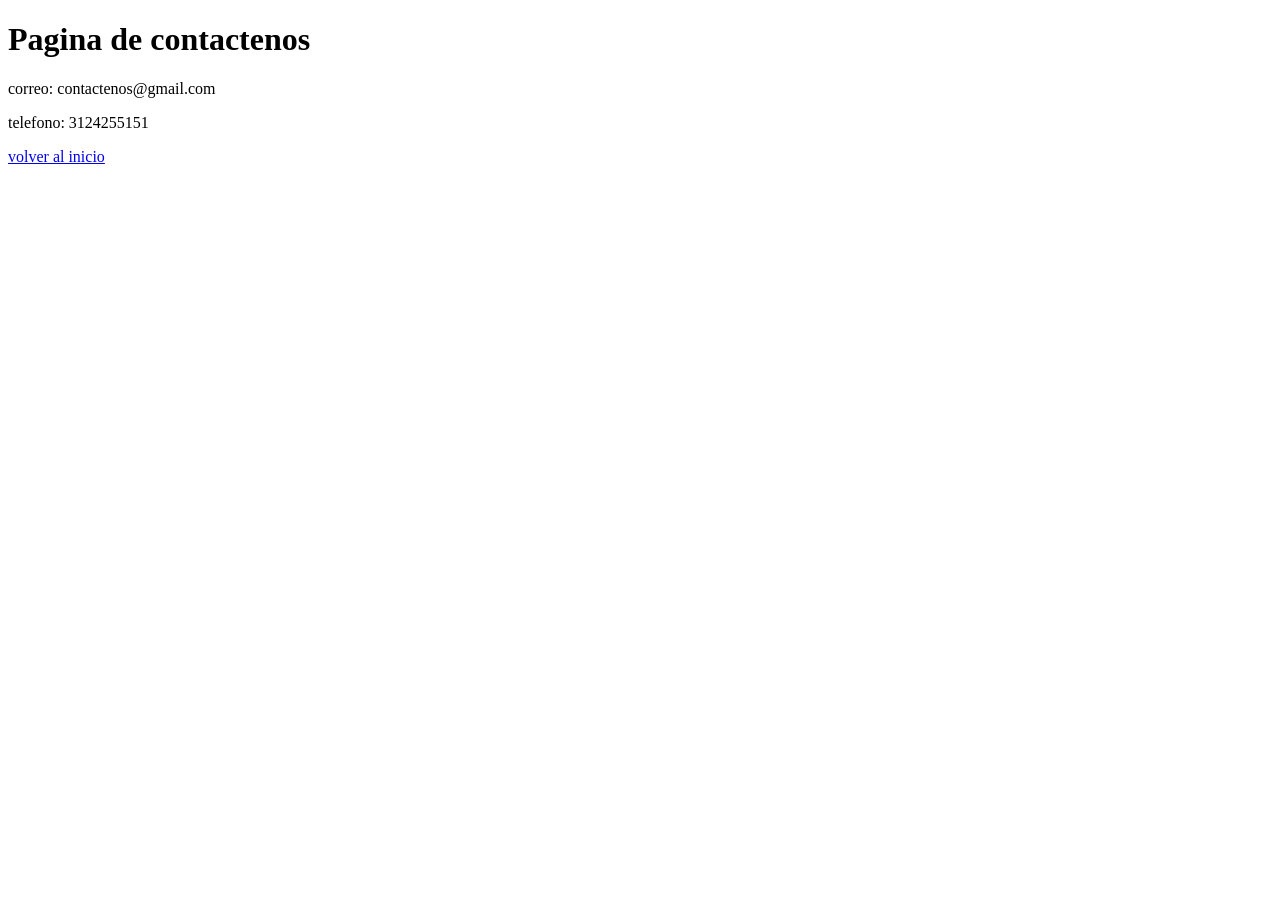
==== contactenos.html @ 568abdd0 "Add files via upload" ====
<!DOCTYPE html>
<html lang="en">
<head>
    <meta charset="UTF-8">
    <meta name="viewport" content="width=device-width, initial-scale=1.0">
    <title>Document</title>
</head>
<body>
    <h1>Pagina de contactenos</h1>
    <p>correo: contactenos@gmail.com</p>
    <p>telefono: 3124255151</p>
    <a href="index.html">volver al inicio</a>
</body>
</html>
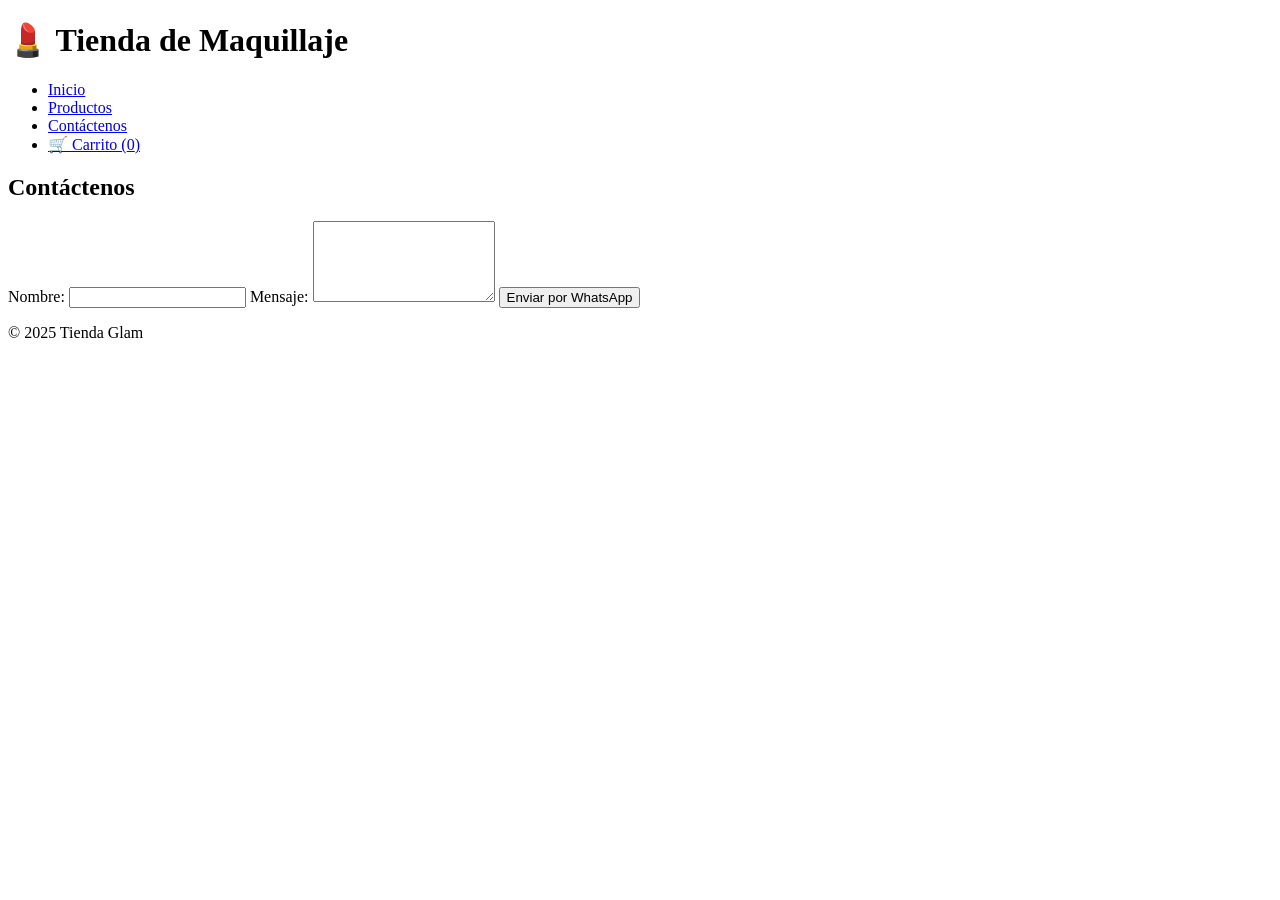
==== commit 0f0a810d: "Add files via upload" ====
--- a/contactenos.html
+++ b/contactenos.html
@@ -1,14 +1,41 @@
 <!DOCTYPE html>
-<html lang="en">
+<html lang="es">
 <head>
     <meta charset="UTF-8">
     <meta name="viewport" content="width=device-width, initial-scale=1.0">
-    <title>Document</title>
+    <title>Contáctenos - Tienda de Maquillaje</title>
+    <link rel="stylesheet" href="css/style.css">
 </head>
 <body>
-    <h1>Pagina de contactenos</h1>
-    <p>correo: contactenos@gmail.com</p>
-    <p>telefono: 3124255151</p>
-    <a href="index.html">volver al inicio</a>
+    <header>
+        <h1>💄 Tienda de Maquillaje</h1>
+        <nav>
+            <ul>
+                <li><a href="index.html">Inicio</a></li>
+                <li><a href="productos.html">Productos</a></li>
+                <li><a href="contactenos.html" class="activo">Contáctenos</a></li>
+                <li><a href="#" id="carrito-btn">🛒 Carrito (<span id="carrito-contador">0</span>)</a></li>
+            </ul>
+        </nav>
+    </header>
+
+    <main>
+        <h2>Contáctenos</h2>
+        <form id="form-contacto">
+            <label>Nombre:</label>
+            <input type="text" id="nombre" required>
+
+            <label>Mensaje:</label>
+            <textarea id="mensaje" rows="5" required></textarea>
+
+            <button type="submit">Enviar por WhatsApp</button>
+        </form>
+    </main>
+
+    <footer>
+        <p>© 2025 Tienda Glam</p>
+    </footer>
+
+    <script src="js/script.js"></script>
 </body>
-</html>+</html>
